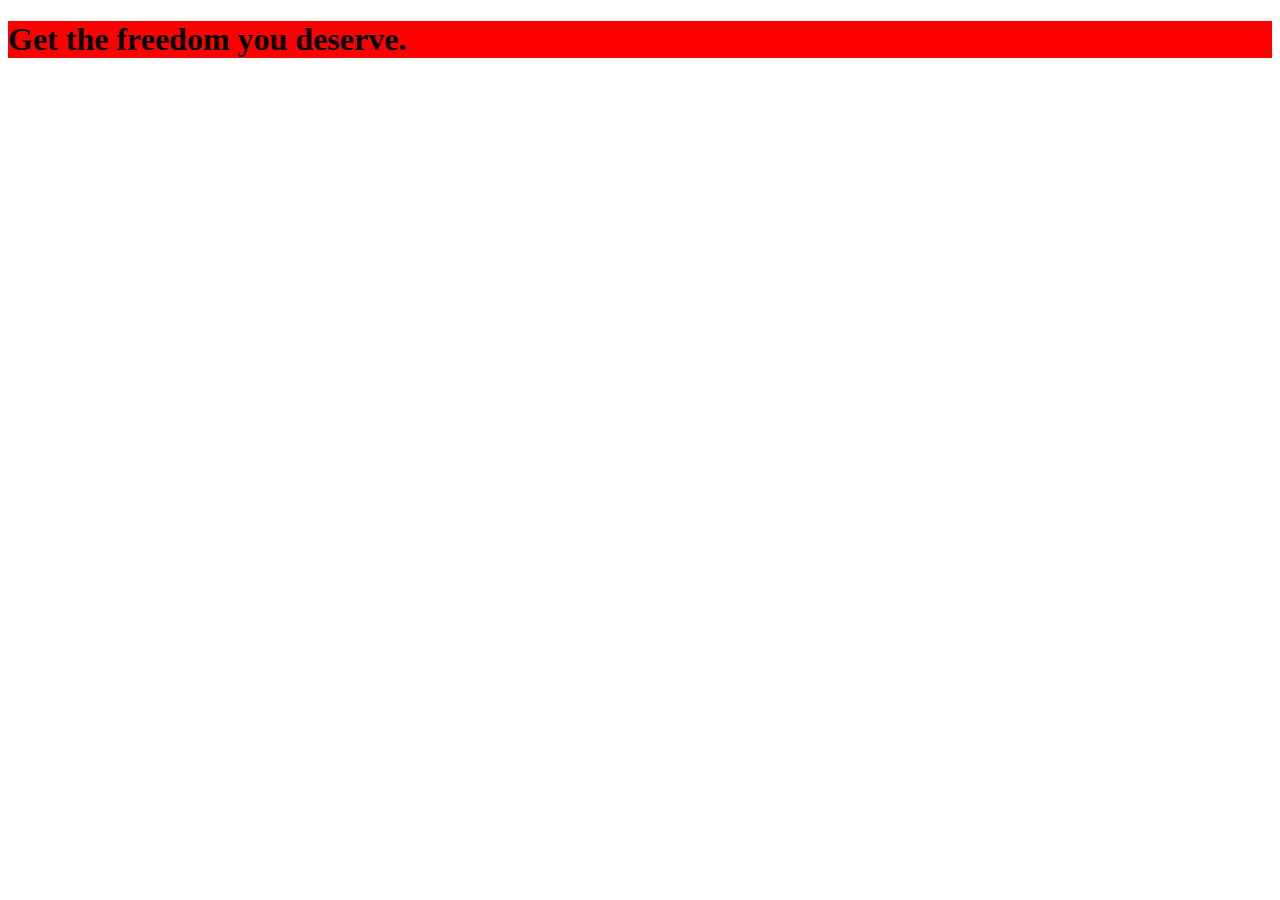
==== chapter_2/index.html @ 7957a9a9 "Inline style" ====
<!DOCTYPE html>
<html lang="en">
  <head>
    <meta charset="UTF-8" />
    <meta http-equiv="X-UA-Compatible" content="ie=edge" />
    <title>uHost</title>
    <link rel="shortcut icon" href="favicon.png" />
  </head>

  <body>
    <main>
      <section style="background: red">
        <h1>Get the freedom you deserve.</h1>
      </section>
    </main>
  </body>
</html>
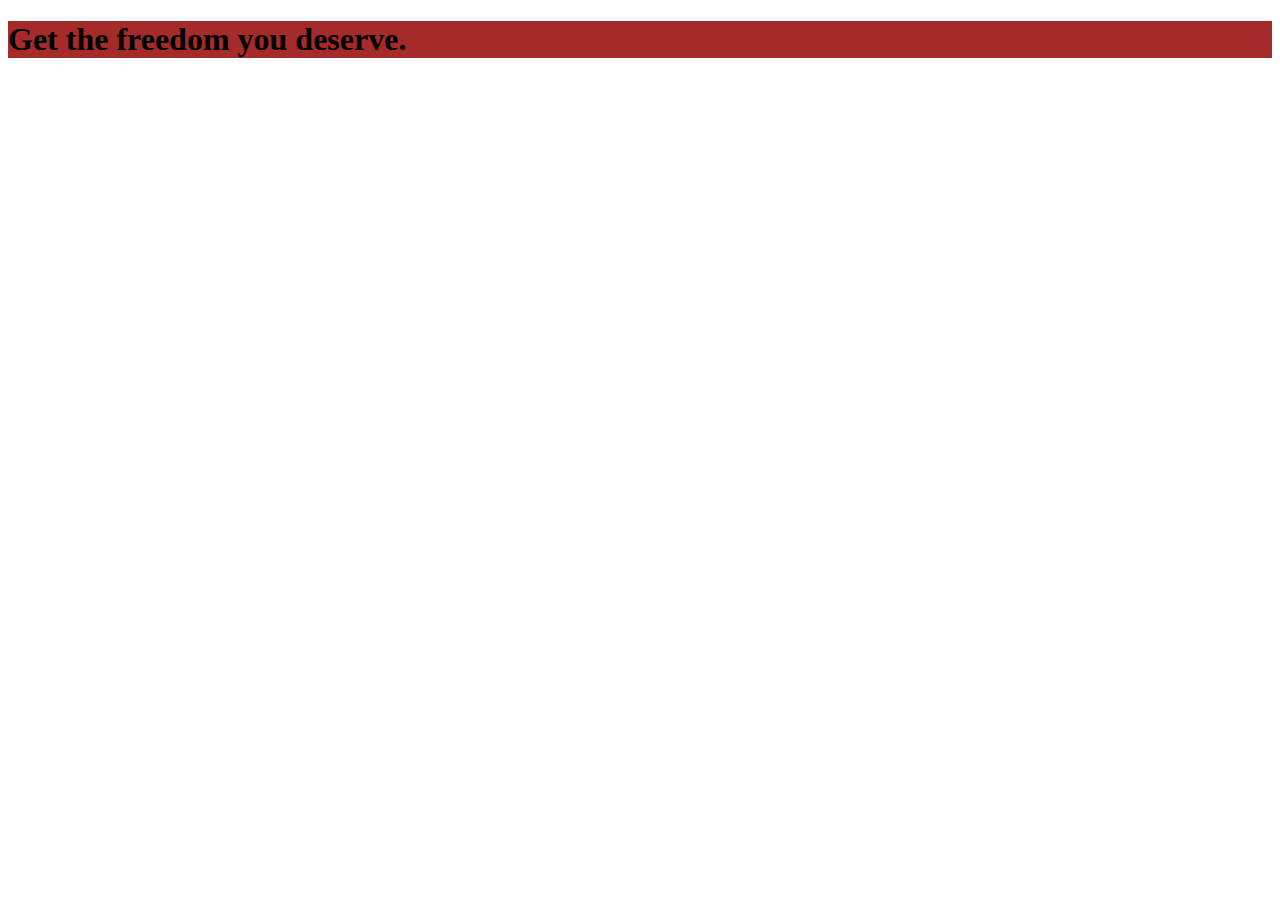
==== commit c452ce9f: "No online style" ====
--- a/chapter_2/index.html
+++ b/chapter_2/index.html
@@ -5,11 +5,16 @@
     <meta http-equiv="X-UA-Compatible" content="ie=edge" />
     <title>uHost</title>
     <link rel="shortcut icon" href="favicon.png" />
+    <style>
+      section {
+        background: brown;
+      }
+    </style>
   </head>
 
   <body>
     <main>
-      <section style="background: red">
+      <section>
         <h1>Get the freedom you deserve.</h1>
       </section>
     </main>
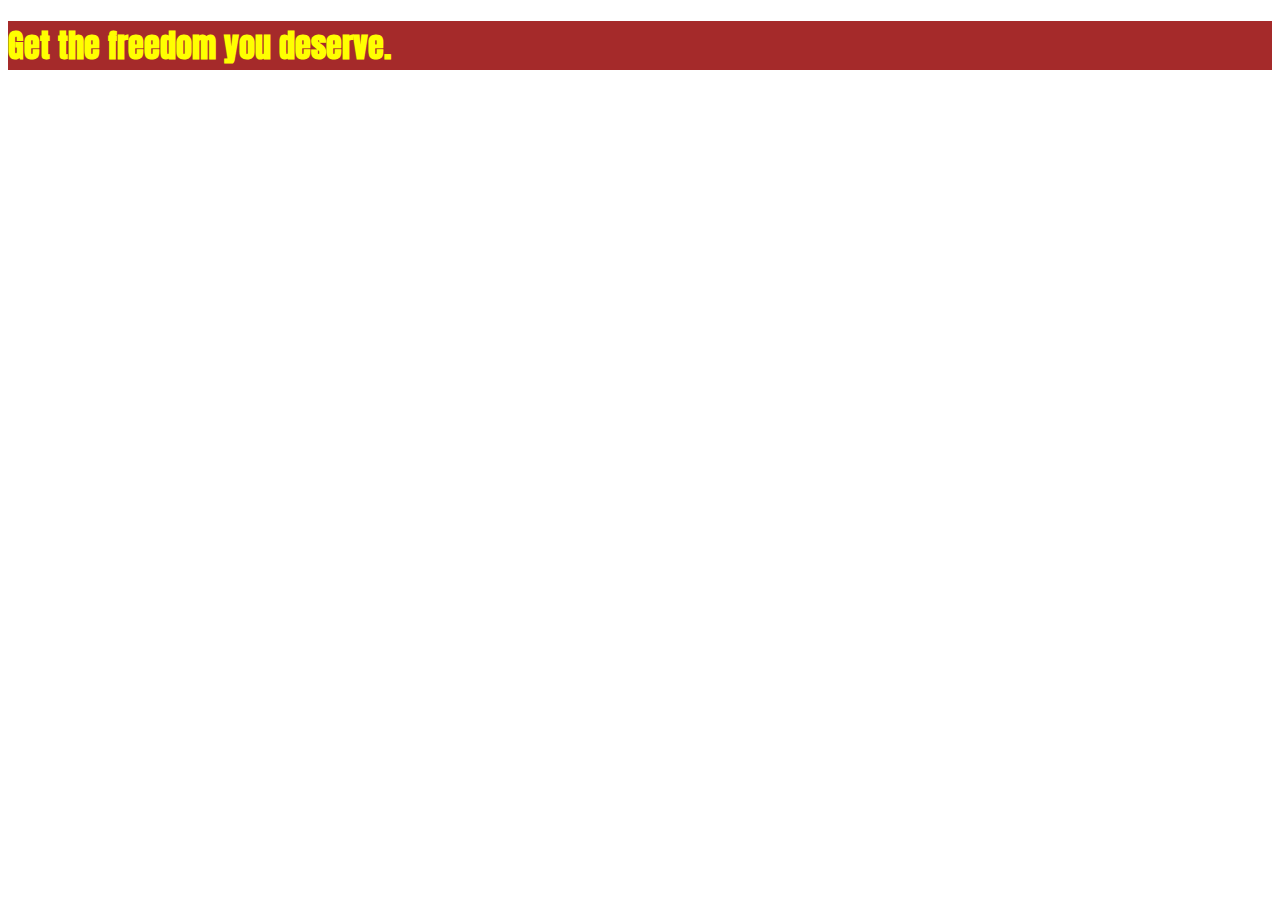
==== commit 8c0b3eb1: "import Google fonts" ====
--- a/chapter_2/index.html
+++ b/chapter_2/index.html
@@ -5,11 +5,13 @@
     <meta http-equiv="X-UA-Compatible" content="ie=edge" />
     <title>uHost</title>
     <link rel="shortcut icon" href="favicon.png" />
-    <style>
-      section {
-        background: brown;
-      }
-    </style>
+    <link rel="preconnect" href="https://fonts.googleapis.com" />
+    <link rel="preconnect" href="https://fonts.gstatic.com" crossorigin />
+    <link
+      href="https://fonts.googleapis.com/css2?family=Anton&display=swap"
+      rel="stylesheet"
+    />
+    <link rel="stylesheet" href="main.css" />
   </head>
 
   <body>
--- a/chapter_2/main.css
+++ b/chapter_2/main.css
@@ -0,0 +1,8 @@
+section {
+  background: brown;
+}
+
+h1 {
+  color: yellow;
+  font-family: "Anton", sans-serif;
+}
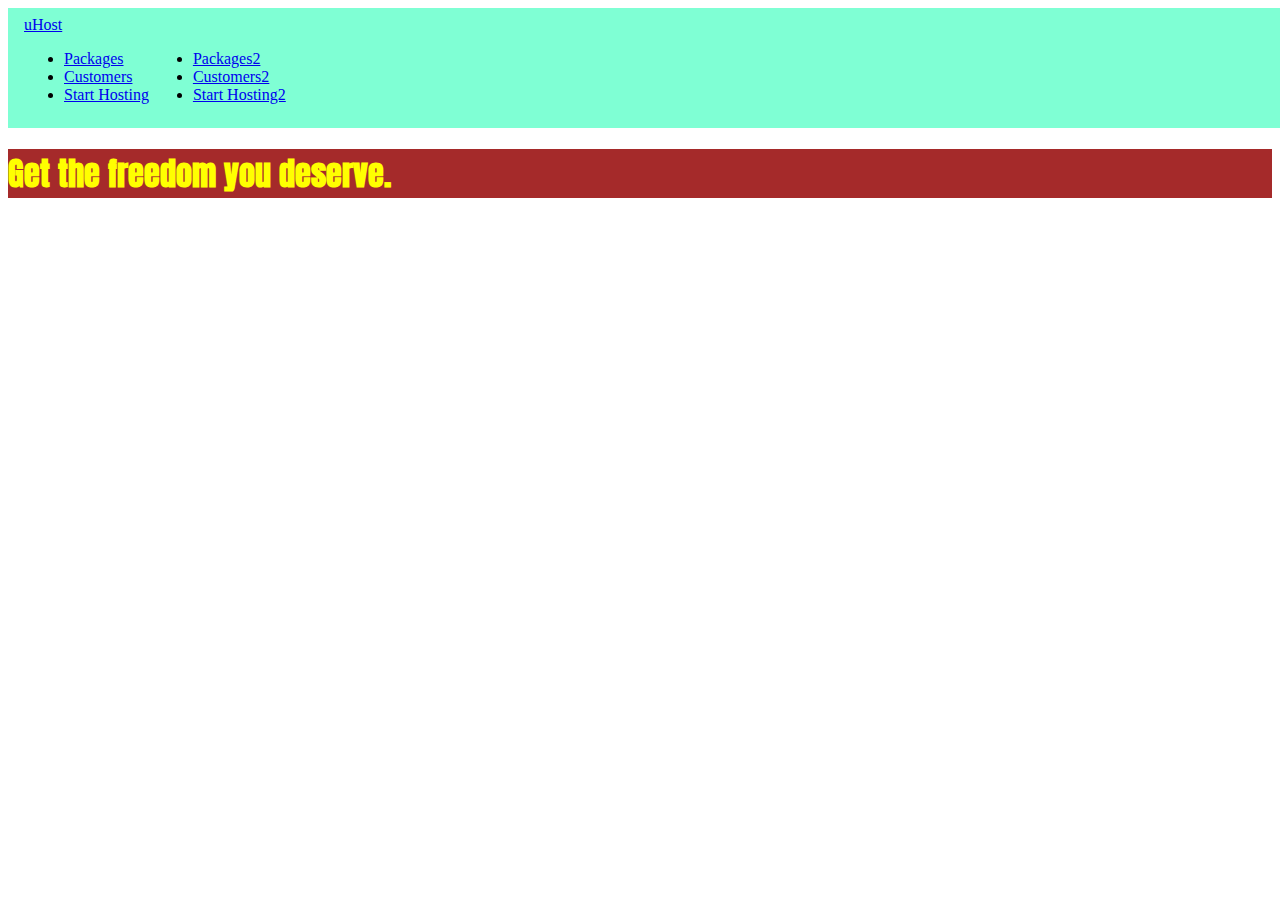
==== commit eadfb2b0: "inline-block vs inline vs blocks" ====
--- a/chapter_2/index.html
+++ b/chapter_2/index.html
@@ -15,6 +15,37 @@
   </head>
 
   <body>
+    <header class="main_header">
+      <div>
+        <a href="index.html"> uHost </a>
+      </div>
+      <nav class="main_nav">
+        <ul class="main_nav_items">
+          <li class="main_nav_item">
+            <a href="packages/index.html">Packages</a>
+          </li>
+          <li class="main_nav_item">
+            <a href="customers/index.html">Customers</a>
+          </li>
+          <li class="main_nav_item">
+            <a href="start-hosting/index.html">Start Hosting</a>
+          </li>
+        </ul>
+      </nav>
+      <nav class="main_nav">
+        <ul class="main_nav_items">
+          <li class="main_nav_item">
+            <a href="packages/index.html">Packages2</a>
+          </li>
+          <li class="main_nav_item">
+            <a href="customers/index.html">Customers2</a>
+          </li>
+          <li class="main_nav_item">
+            <a href="start-hosting/index.html">Start Hosting2</a>
+          </li>
+        </ul>
+      </nav>
+    </header>
     <main>
       <section>
         <h1>Get the freedom you deserve.</h1>
--- a/chapter_2/main.css
+++ b/chapter_2/main.css
@@ -6,3 +6,16 @@
   color: yellow;
   font-family: "Anton", sans-serif;
 }
+.main_header {
+  background-color: aquamarine;
+  width: 100%;
+  padding: 8px 16px;
+}
+
+.main_nav {
+  display: inline-block;
+}
+.main_nav_items {
+}
+.main_nav_item {
+}
